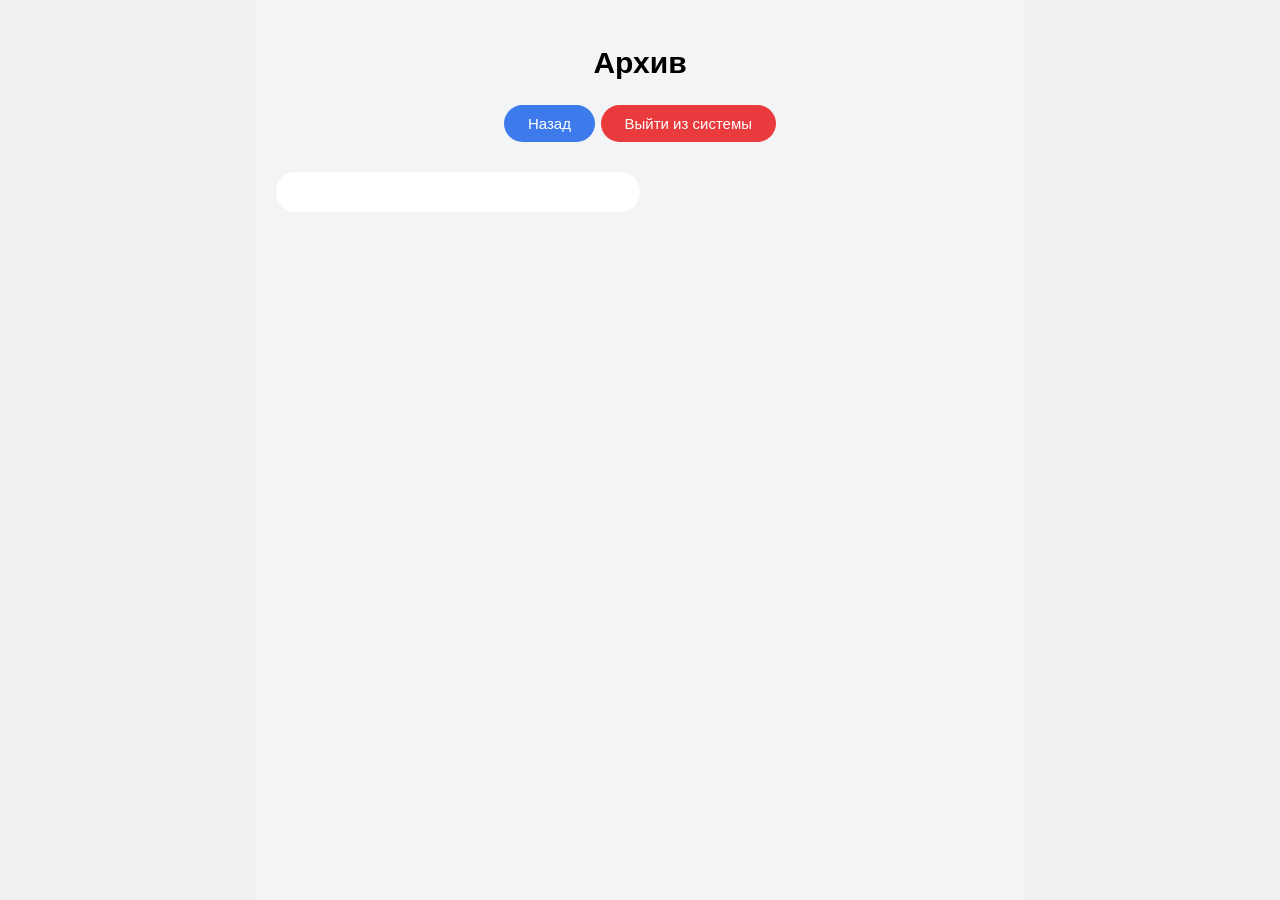
==== archive.html @ 5ef0f917 "Add files via upload" ====
<!DOCTYPE html>
<html lang="ru">
<head>
    <meta charset="UTF-8">
    <meta name="viewport" content="width=device-width, initial-scale=1.0">
    <link rel="stylesheet" href="style.css">
    <title>Геолокация</title>
</head>
<body>
    <div class="main">
        <main>
            <div class="main-menu">
                <h1>Архив</h1>
                <!-- <button class="main-btn" id="main-btn">На главную</button> -->
                <button class="back" id="back">Назад</button> 
                <button class="exit" id="exit">Выйти из системы</button> 
            </div>
        </main>
        <form>
            
        </form>
    </main>

    <script src="app.js"></script>
    
</body>
</html>
---- style.css ----
@font-face {
    font-family: "Arimo";
    src: url(Arimo/Arimo-VariableFont_wght.ttf);
    font-weight: 400
}

@font-face {
    font-family: "Arimo";
    src: url(Arimo/Arimo-VariableFont_wght.ttf);
    font-weight: 600
}

body {
    font-size: 20px;
    font-family: "Arimo";
    
    
    background-color: #F3F4F6;  

    display: flex;
    justify-content: center;


}

.main {

    width: 60%;             /* Занимает 90% ширины экрана */
    max-width: 800px;      /* Не растягивается шире 1200px на больших мониторах */

    background-color: #F3F4F6;
    min-height: 100vh;
    flex-direction: column;
    align-items: center;
    justify-content: center;
    padding: 20px;
    box-sizing: border-box;
  
}

/* .main_status {
    background-color: #F3F4F6;
    min-height: 100vh;
    max-width: 1000px;
    flex-direction: column;
    align-items: center;
    justify-content: center;
    padding: 20px;
    box-sizing: border-box;
    
} */

.menu-header {
    display: block;
    text-align: center;
    padding-bottom: 30px;
}



.grid {
    display: grid;
    grid-template-columns: repeat(auto-fit, minmax(300px, 1fr));
    gap: 25px;
    max-width: 950px;
    width: 100%;

    font-size: 16px;
}

.menu-card {
    background-color: #FFFFFF;
    border-radius: 16px;
    padding: 35px 25px;

    text-align: center;

    display: flex;
    flex-direction: column;
    align-items: center;
    justify-content: space-between;

    
}

.menu-card:hover {
  background-color: #e9ecfc;
}

.exit {
    font-size: 15px;
    font-family: "Arimo";
    background-color: #e93b3e;
    color: #FFFFFF;
    
    border: none;
    border-radius: 20px;
    gap: 8px;
    padding: 10px 24px;

    transition: background-color 0.2s ease, transform 0.1s ease;
}


.exit:hover {
  background-color: #741a1a;
}

/* Эффект при нажатии */
.exit:active {
  transform: scale(0.98);
}


.back {
    font-size: 15px;
    font-family: "Arimo";
    background-color: #3d7bed;
    color: #FFFFFF;
    
    border: none;
    border-radius: 20px;
    gap: 8px;
    padding: 10px 24px;

    transition: background-color 0.2s ease, transform 0.1s ease;
}

.back:hover {
  background-color: #234481;
}

/* Эффект при нажатии */
.back:active {
  transform: scale(0.98);
}


.open {
    font-size: 15px;
    font-family: "Arimo";
    background-color:  #FFFFFF;
    color: rgb(80, 80, 253);
    display: flex;
    align-items: center;
    border: none;
    border-radius: 30px;
    gap: 8px;
    padding: 10px 10px;
    

}


.open:hover {
  background-color:  #b7d2fa;
} 

/* Эффект при нажатии*/
.open:active {
  transform: scale(0.98);
} 


/* Начало блока journal*/



* {
    box-sizing: border-box;
}

body{
    background-color: #f0f0f0;


    margin: 0;
    flex-direction: column;
    display: flex;
    justify-content: center;
    align-items: center;

}

main {
    color: black;
    line-height: 1.5;

    width: 100%;
    
    text-align: center; 
    margin-bottom: 30px;


}


h1 {
    font-size: 30px;
    font-weight: 600;

}

p {
    font-size: 20px;
    font-weight: 400;
}

form {
    font-size: 15px;
    color: black;
    line-height: 1.5;
    
    width: 100%;

    background-color: white;
    border-style: none;
    border-radius: 30px;

    margin: 0;
    min-height: auto;
    display: flex;
    flex-direction: column;
    justify-content: center;
    align-items: left;
    padding-left: 50px;
    


    max-width: 50%;

    padding: 20px;
    box-sizing: border-box;

}

input[type="text"],
input[type="datetime-local"],
input[type="password"],
input, select {

    font-size: 14px;
    width: 100%;
    height: 20px;
    padding: 0 12px;
    margin-bottom: 4px;
    width: 100%;
    height: 40px;


    border: 1px solid #ccc;
    border-radius: 20px;
    
    background-color: rgb(227, 237, 247);

}

/* input:focus, 
select:focus {
    background-color: #ffffff;
    border-color: #2563eb;
    box-shadow: 0 0 0 3px rgba(37, 99, 235, 0.15);
}
*/

label {
    display: block;
    margin-bottom: 4px;
    font-weight: bold;
}



.btn-save {

    width: 100%;
    height: 100%;
    margin-top: 10px;
    color: white;
    font-size: 15px;
    font-weight: bold;
    border-style: none;
    border-radius: 30px;
    line-height: 1.5;

    background-color: rgb(80, 80, 253);
    border-style: none;
    border-radius: 30px;

    padding: 10px 10px;

    margin: 0;
    min-height: auto;
    display: flex;
    flex-direction: column;
    justify-content: center;
    align-items: center;
    
    gap: 5px;

    padding: 10px;
    box-sizing: border-box;

    margin-top: 10px;
    

}

.btn-save:hover {
  background-color:  #b7d2fa;
} 

/* Эффект при нажатии*/
.btn-save:active {
  transform: scale(0.98);
} 

.site-btn {
    display: flex;
    gap: 15px;                  /* Отступ между кнопками */
    width: 100%;                /* Ширина на весь родительский блок */
    max-width: 800px;           /* Ограничение максимальной ширины */
    margin: 20px auto;
}

.section-btn {
    flex: 1;
    padding: 14px 20px;
    font-size: 15px;
    font-family: "Arimo";
    /* font-weight: bold; */
    color: white;
    background-color: rgb(80, 80, 253);
    border: none;
    border-radius: 20px;

}

.section-btn:hover {
  background-color:  #b7d2fa;
} 

/* Эффект при нажатии*/
.section-btn:active {
  transform: scale(0.98);
}


tr {
    display: block;
    text-align: center;
    padding-bottom: 30px;
}
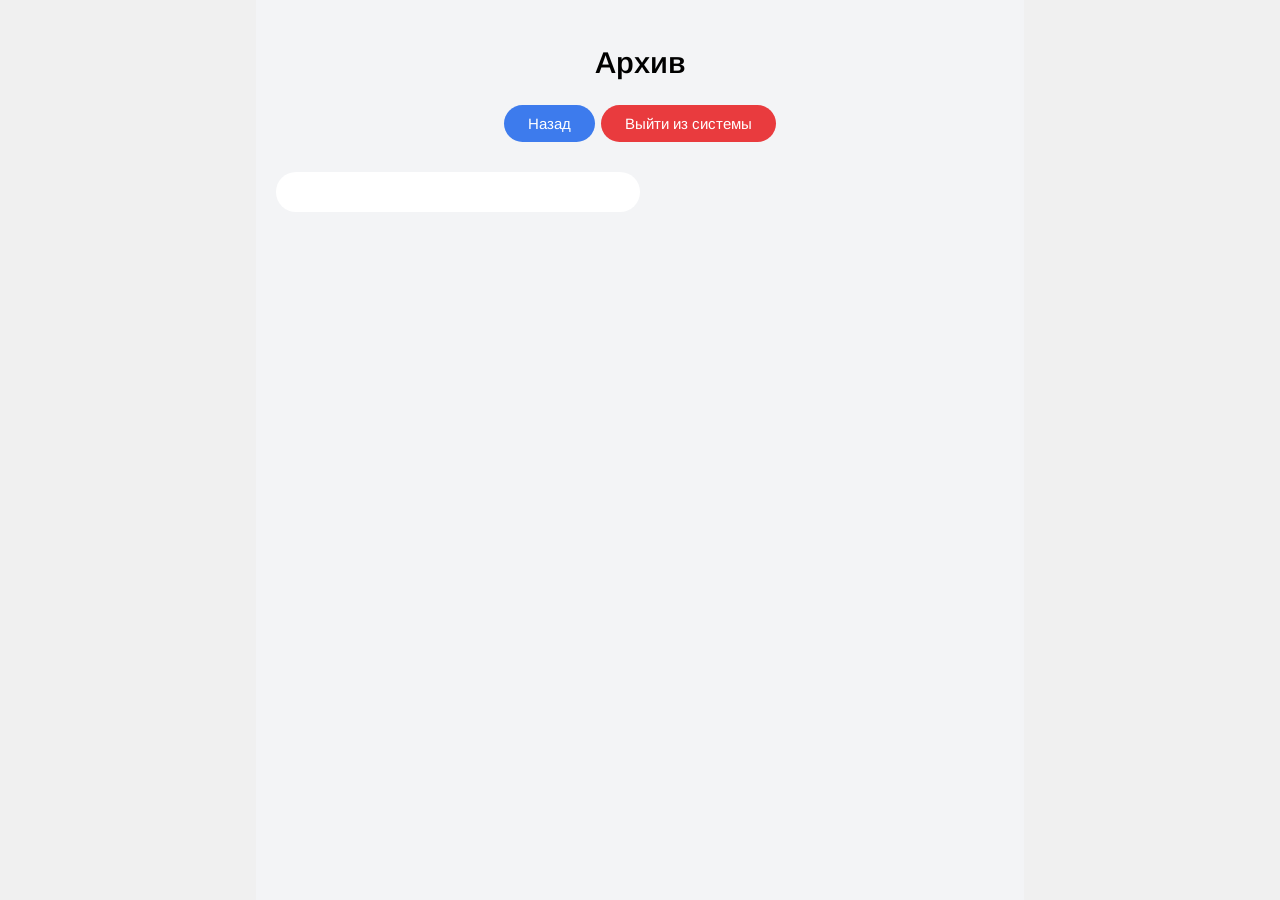
==== commit aa64f62b: "Initial commit" ====
--- a/archive.html
+++ b/archive.html
@@ -1,27 +1,27 @@
-<!DOCTYPE html>
-<html lang="ru">
-<head>
-    <meta charset="UTF-8">
-    <meta name="viewport" content="width=device-width, initial-scale=1.0">
-    <link rel="stylesheet" href="style.css">
-    <title>Геолокация</title>
-</head>
-<body>
-    <div class="main">
-        <main>
-            <div class="main-menu">
-                <h1>Архив</h1>
-                <!-- <button class="main-btn" id="main-btn">На главную</button> -->
-                <button class="back" id="back">Назад</button> 
-                <button class="exit" id="exit">Выйти из системы</button> 
-            </div>
-        </main>
-        <form>
-            
-        </form>
-    </main>
-
-    <script src="app.js"></script>
-    
-</body>
+<!DOCTYPE html>
+<html lang="ru">
+<head>
+    <meta charset="UTF-8">
+    <meta name="viewport" content="width=device-width, initial-scale=1.0">
+    <link rel="stylesheet" href="style.css">
+    <title>Геолокация</title>
+</head>
+<body>
+    <div class="main">
+        <main>
+            <div class="main-menu">
+                <h1>Архив</h1>
+                <!-- <button class="main-btn" id="main-btn">На главную</button> -->
+                <button class="back" id="back">Назад</button> 
+                <button class="exit" id="exit">Выйти из системы</button> 
+            </div>
+        </main>
+        <form>
+            
+        </form>
+    </main>
+
+    <script src="app.js"></script>
+    
+</body>
 </html>
--- a/style.css
+++ b/style.css
@@ -1,353 +1,374 @@
-@font-face {
-    font-family: "Arimo";
-    src: url(Arimo/Arimo-VariableFont_wght.ttf);
-    font-weight: 400
-}
-
-@font-face {
-    font-family: "Arimo";
-    src: url(Arimo/Arimo-VariableFont_wght.ttf);
-    font-weight: 600
-}
-
-body {
-    font-size: 20px;
-    font-family: "Arimo";
-    
-    
-    background-color: #F3F4F6;  
-
-    display: flex;
-    justify-content: center;
-
-
-}
-
-.main {
-
-    width: 60%;             /* Занимает 90% ширины экрана */
-    max-width: 800px;      /* Не растягивается шире 1200px на больших мониторах */
-
-    background-color: #F3F4F6;
-    min-height: 100vh;
-    flex-direction: column;
-    align-items: center;
-    justify-content: center;
-    padding: 20px;
-    box-sizing: border-box;
-  
-}
-
-/* .main_status {
-    background-color: #F3F4F6;
-    min-height: 100vh;
-    max-width: 1000px;
-    flex-direction: column;
-    align-items: center;
-    justify-content: center;
-    padding: 20px;
-    box-sizing: border-box;
-    
-} */
-
-.menu-header {
-    display: block;
-    text-align: center;
-    padding-bottom: 30px;
-}
-
-
-
-.grid {
-    display: grid;
-    grid-template-columns: repeat(auto-fit, minmax(300px, 1fr));
-    gap: 25px;
-    max-width: 950px;
-    width: 100%;
-
-    font-size: 16px;
-}
-
-.menu-card {
-    background-color: #FFFFFF;
-    border-radius: 16px;
-    padding: 35px 25px;
-
-    text-align: center;
-
-    display: flex;
-    flex-direction: column;
-    align-items: center;
-    justify-content: space-between;
-
-    
-}
-
-.menu-card:hover {
-  background-color: #e9ecfc;
-}
-
-.exit {
-    font-size: 15px;
-    font-family: "Arimo";
-    background-color: #e93b3e;
-    color: #FFFFFF;
-    
-    border: none;
-    border-radius: 20px;
-    gap: 8px;
-    padding: 10px 24px;
-
-    transition: background-color 0.2s ease, transform 0.1s ease;
-}
-
-
-.exit:hover {
-  background-color: #741a1a;
-}
-
-/* Эффект при нажатии */
-.exit:active {
-  transform: scale(0.98);
-}
-
-
-.back {
-    font-size: 15px;
-    font-family: "Arimo";
-    background-color: #3d7bed;
-    color: #FFFFFF;
-    
-    border: none;
-    border-radius: 20px;
-    gap: 8px;
-    padding: 10px 24px;
-
-    transition: background-color 0.2s ease, transform 0.1s ease;
-}
-
-.back:hover {
-  background-color: #234481;
-}
-
-/* Эффект при нажатии */
-.back:active {
-  transform: scale(0.98);
-}
-
-
-.open {
-    font-size: 15px;
-    font-family: "Arimo";
-    background-color:  #FFFFFF;
-    color: rgb(80, 80, 253);
-    display: flex;
-    align-items: center;
-    border: none;
-    border-radius: 30px;
-    gap: 8px;
-    padding: 10px 10px;
-    
-
-}
-
-
-.open:hover {
-  background-color:  #b7d2fa;
-} 
-
-/* Эффект при нажатии*/
-.open:active {
-  transform: scale(0.98);
-} 
-
-
-/* Начало блока journal*/
-
-
-
-* {
-    box-sizing: border-box;
-}
-
-body{
-    background-color: #f0f0f0;
-
-
-    margin: 0;
-    flex-direction: column;
-    display: flex;
-    justify-content: center;
-    align-items: center;
-
-}
-
-main {
-    color: black;
-    line-height: 1.5;
-
-    width: 100%;
-    
-    text-align: center; 
-    margin-bottom: 30px;
-
-
-}
-
-
-h1 {
-    font-size: 30px;
-    font-weight: 600;
-
-}
-
-p {
-    font-size: 20px;
-    font-weight: 400;
-}
-
-form {
-    font-size: 15px;
-    color: black;
-    line-height: 1.5;
-    
-    width: 100%;
-
-    background-color: white;
-    border-style: none;
-    border-radius: 30px;
-
-    margin: 0;
-    min-height: auto;
-    display: flex;
-    flex-direction: column;
-    justify-content: center;
-    align-items: left;
-    padding-left: 50px;
-    
-
-
-    max-width: 50%;
-
-    padding: 20px;
-    box-sizing: border-box;
-
-}
-
-input[type="text"],
-input[type="datetime-local"],
-input[type="password"],
-input, select {
-
-    font-size: 14px;
-    width: 100%;
-    height: 20px;
-    padding: 0 12px;
-    margin-bottom: 4px;
-    width: 100%;
-    height: 40px;
-
-
-    border: 1px solid #ccc;
-    border-radius: 20px;
-    
-    background-color: rgb(227, 237, 247);
-
-}
-
-/* input:focus, 
-select:focus {
-    background-color: #ffffff;
-    border-color: #2563eb;
-    box-shadow: 0 0 0 3px rgba(37, 99, 235, 0.15);
-}
-*/
-
-label {
-    display: block;
-    margin-bottom: 4px;
-    font-weight: bold;
-}
-
-
-
-.btn-save {
-
-    width: 100%;
-    height: 100%;
-    margin-top: 10px;
-    color: white;
-    font-size: 15px;
-    font-weight: bold;
-    border-style: none;
-    border-radius: 30px;
-    line-height: 1.5;
-
-    background-color: rgb(80, 80, 253);
-    border-style: none;
-    border-radius: 30px;
-
-    padding: 10px 10px;
-
-    margin: 0;
-    min-height: auto;
-    display: flex;
-    flex-direction: column;
-    justify-content: center;
-    align-items: center;
-    
-    gap: 5px;
-
-    padding: 10px;
-    box-sizing: border-box;
-
-    margin-top: 10px;
-    
-
-}
-
-.btn-save:hover {
-  background-color:  #b7d2fa;
-} 
-
-/* Эффект при нажатии*/
-.btn-save:active {
-  transform: scale(0.98);
-} 
-
-.site-btn {
-    display: flex;
-    gap: 15px;                  /* Отступ между кнопками */
-    width: 100%;                /* Ширина на весь родительский блок */
-    max-width: 800px;           /* Ограничение максимальной ширины */
-    margin: 20px auto;
-}
-
-.section-btn {
-    flex: 1;
-    padding: 14px 20px;
-    font-size: 15px;
-    font-family: "Arimo";
-    /* font-weight: bold; */
-    color: white;
-    background-color: rgb(80, 80, 253);
-    border: none;
-    border-radius: 20px;
-
-}
-
-.section-btn:hover {
-  background-color:  #b7d2fa;
-} 
-
-/* Эффект при нажатии*/
-.section-btn:active {
-  transform: scale(0.98);
-}
-
-
-tr {
-    display: block;
-    text-align: center;
-    padding-bottom: 30px;
+@font-face {
+    font-family: "Arimo";
+    src: url(Arimo/Arimo-VariableFont_wght.ttf);
+    font-weight: 400
+}
+
+@font-face {
+    font-family: "Arimo";
+    src: url(Arimo/Arimo-VariableFont_wght.ttf);
+    font-weight: 600
+}
+
+body {
+    font-size: 20px;
+    font-family: "Arimo";
+    
+    
+    background-color: #F3F4F6;  
+
+    display: flex;
+    justify-content: center;
+
+
+}
+
+.main {
+
+    width: 60%;             /* Занимает 90% ширины экрана */
+    max-width: 800px;      /* Не растягивается шире 1200px на больших мониторах */
+
+    background-color: #F3F4F6;
+    min-height: 100vh;
+    flex-direction: column;
+    align-items: center;
+    justify-content: center;
+    padding: 20px;
+    box-sizing: border-box;
+  
+}
+
+/* .main_status {
+    background-color: #F3F4F6;
+    min-height: 100vh;
+    max-width: 1000px;
+    flex-direction: column;
+    align-items: center;
+    justify-content: center;
+    padding: 20px;
+    box-sizing: border-box;
+    
+} */
+
+.menu-header {
+    display: block;
+    text-align: center;
+    padding-bottom: 30px;
+}
+
+
+
+.grid {
+    display: grid;
+    grid-template-columns: repeat(auto-fit, minmax(300px, 1fr));
+    gap: 25px;
+    max-width: 950px;
+    width: 100%;
+
+    font-size: 16px;
+}
+
+.menu-card {
+    background-color: #FFFFFF;
+    border-radius: 16px;
+    padding: 35px 25px;
+
+    text-align: center;
+
+    display: flex;
+    flex-direction: column;
+    align-items: center;
+    justify-content: space-between;
+
+    
+}
+
+.menu-card:hover {
+  background-color: #e9ecfc;
+}
+
+.exit {
+    font-size: 15px;
+    font-family: "Arimo";
+    background-color: #e93b3e;
+    color: #FFFFFF;
+    
+    border: none;
+    border-radius: 20px;
+    gap: 8px;
+    padding: 10px 24px;
+
+    transition: background-color 0.2s ease, transform 0.1s ease;
+}
+
+
+.exit:hover {
+  background-color: #741a1a;
+}
+
+/* Эффект при нажатии */
+.exit:active {
+  transform: scale(0.98);
+}
+
+
+.back {
+    font-size: 15px;
+    font-family: "Arimo";
+    background-color: #3d7bed;
+    color: #FFFFFF;
+    
+    border: none;
+    border-radius: 20px;
+    gap: 8px;
+    padding: 10px 24px;
+
+    transition: background-color 0.2s ease, transform 0.1s ease;
+}
+
+.back:hover {
+  background-color: #234481;
+}
+
+/* Эффект при нажатии */
+.back:active {
+  transform: scale(0.98);
+}
+
+
+.open {
+    font-size: 15px;
+    font-family: "Arimo";
+    background-color:  #FFFFFF;
+    color: rgb(80, 80, 253);
+    display: flex;
+    align-items: center;
+    border: none;
+    border-radius: 30px;
+    gap: 8px;
+    padding: 10px 10px;
+    
+
+}
+
+
+.open:hover {
+  background-color:  #b7d2fa;
+} 
+
+/* Эффект при нажатии*/
+.open:active {
+  transform: scale(0.98);
+} 
+
+
+/* Начало блока journal*/
+
+
+
+* {
+    box-sizing: border-box;
+}
+
+body{
+    background-color: #f0f0f0;
+
+
+    margin: 0;
+    flex-direction: column;
+    display: flex;
+    justify-content: center;
+    align-items: center;
+
+}
+
+main {
+    color: black;
+    line-height: 1.5;
+
+    width: 100%;
+    
+    text-align: center; 
+    margin-bottom: 30px;
+
+
+}
+
+
+h1 {
+    font-size: 30px;
+    font-weight: 600;
+
+}
+
+p {
+    font-size: 20px;
+    font-weight: 400;
+}
+
+form {
+    font-size: 15px;
+    color: black;
+    line-height: 1.5;
+    
+    width: 100%;
+
+    background-color: white;
+    border-style: none;
+    border-radius: 30px;
+
+    margin: 0;
+    min-height: auto;
+    display: flex;
+    flex-direction: column;
+    justify-content: center;
+    align-items: left;
+    padding-left: 50px;
+    
+
+
+    max-width: 50%;
+
+    padding: 20px;
+    box-sizing: border-box;
+
+}
+
+input[type="text"],
+input[type="datetime-local"],
+input[type="password"],
+input, select {
+
+    font-size: 14px;
+    width: 100%;
+    height: 20px;
+    padding: 0 12px;
+    margin-bottom: 4px;
+    width: 100%;
+    height: 40px;
+
+
+    border: 1px solid #ccc;
+    border-radius: 20px;
+    
+    background-color: rgb(227, 237, 247);
+
+}
+
+/* input:focus, 
+select:focus {
+    background-color: #ffffff;
+    border-color: #2563eb;
+    box-shadow: 0 0 0 3px rgba(37, 99, 235, 0.15);
+}
+*/
+
+label {
+    display: block;
+    margin-bottom: 4px;
+    font-weight: bold;
+}
+
+
+
+.btn-save {
+
+    width: 100%;
+    height: 100%;
+    margin-top: 10px;
+    color: white;
+    font-size: 15px;
+    font-weight: bold;
+    border-style: none;
+    border-radius: 30px;
+    line-height: 1.5;
+
+    background-color: rgb(80, 80, 253);
+    border-style: none;
+    border-radius: 30px;
+
+    padding: 10px 10px;
+
+    margin: 0;
+    min-height: auto;
+    display: flex;
+    flex-direction: column;
+    justify-content: center;
+    align-items: center;
+    
+    gap: 5px;
+
+    padding: 10px;
+    box-sizing: border-box;
+
+    margin-top: 10px;
+    
+
+}
+
+.btn-save:hover {
+  background-color:  #b7d2fa;
+} 
+
+/* Эффект при нажатии*/
+.btn-save:active {
+  transform: scale(0.98);
+} 
+
+.site-btn {
+    display: flex;
+    gap: 15px;                  /* Отступ между кнопками */
+    width: 100%;                /* Ширина на весь родительский блок */
+    max-width: 800px;           /* Ограничение максимальной ширины */
+    margin: 20px auto;
+    
+}
+
+.section-btn {
+    flex: 1;
+    padding: 14px 20px;
+    font-size: 15px;
+    font-family: "Arimo";
+    /* font-weight: bold; */
+    color: white;
+    background-color: rgb(80, 80, 253);
+    border: none;
+    border-radius: 20px;
+
+}
+
+.section-btn:hover {
+  background-color:  #b7d2fa;
+} 
+
+/* Эффект при нажатии*/
+.section-btn:active {
+  transform: scale(0.98);
+}
+
+
+.status-table {
+    width: 100%;
+    border-collapse: collapse;
+    background-color: #ffffff;
+    border-radius: 14px;
+    overflow: hidden;
+    font-size: 17px;
+
+}
+
+.status-table th {
+    width: 33.33%;
+    padding: 16px 20px;
+    text-align: center;
+    font-weight: 600;
+    color:#333333;
+    background-color: #ffffff;
+    border-bottom: 2px;
+}
+
+.status-table td {
+    padding: 14px 20px;
+    text-align: center;
+    border-bottom: 1px;
 }
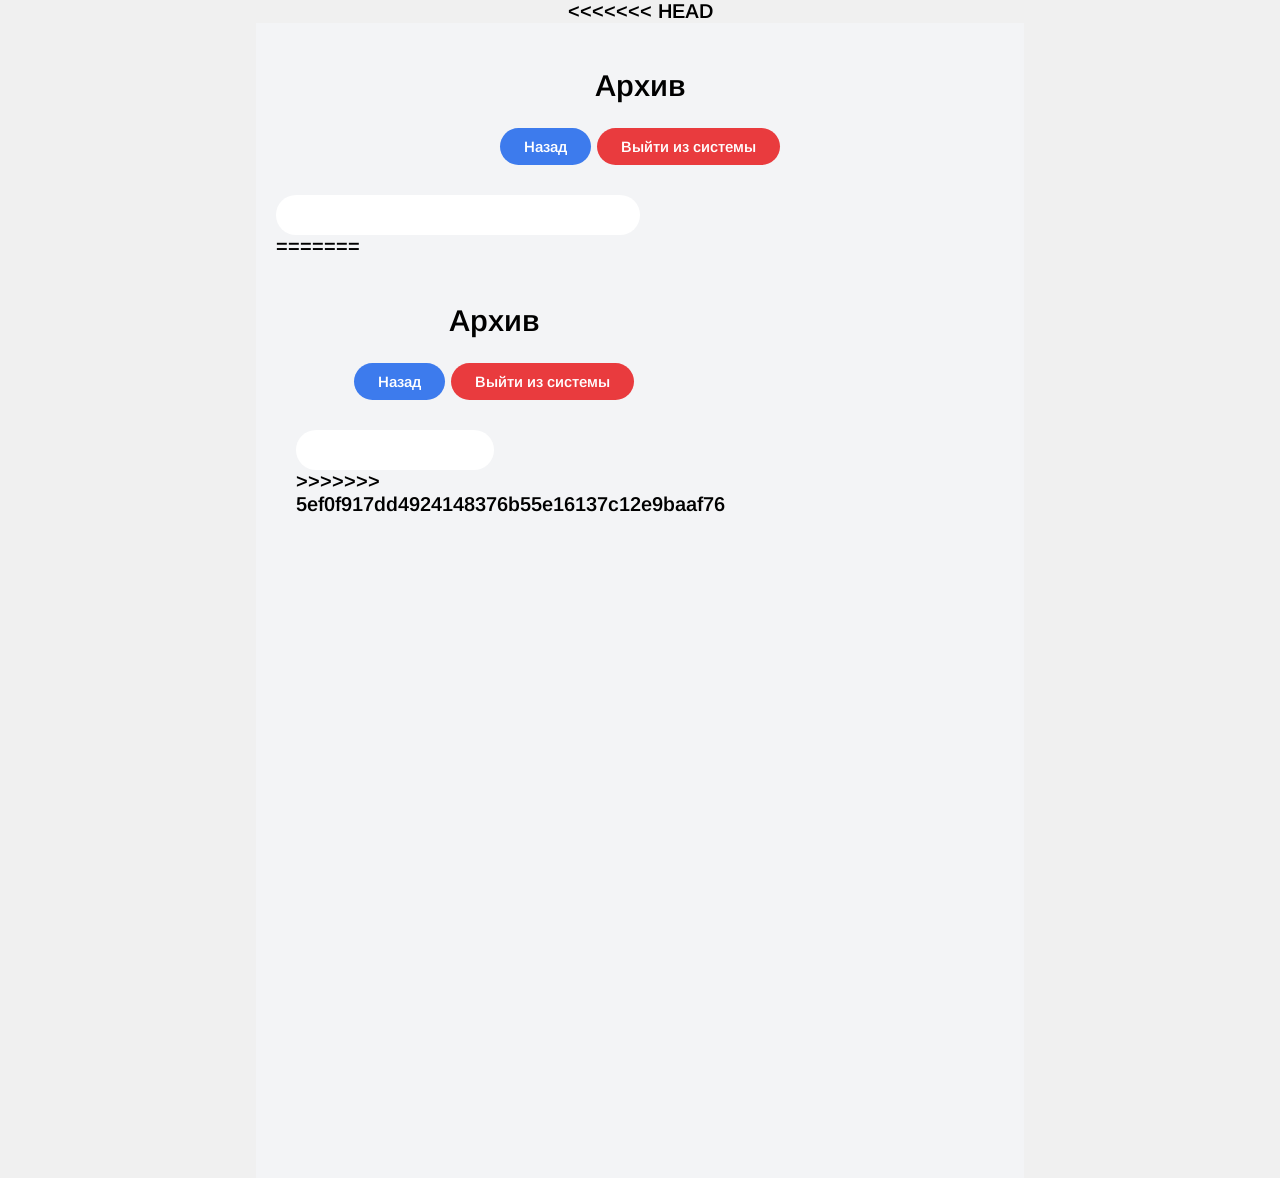
==== commit cc19b2f9: "Fix merge conflicts" ====
--- a/archive.html
+++ b/archive.html
@@ -1,3 +1,4 @@
+<<<<<<< HEAD
 <!DOCTYPE html>
 <html lang="ru">
 <head>
@@ -24,4 +25,32 @@
     <script src="app.js"></script>
     
 </body>
+=======
+<!DOCTYPE html>
+<html lang="ru">
+<head>
+    <meta charset="UTF-8">
+    <meta name="viewport" content="width=device-width, initial-scale=1.0">
+    <link rel="stylesheet" href="style.css">
+    <title>Геолокация</title>
+</head>
+<body>
+    <div class="main">
+        <main>
+            <div class="main-menu">
+                <h1>Архив</h1>
+                <!-- <button class="main-btn" id="main-btn">На главную</button> -->
+                <button class="back" id="back">Назад</button> 
+                <button class="exit" id="exit">Выйти из системы</button> 
+            </div>
+        </main>
+        <form>
+            
+        </form>
+    </main>
+
+    <script src="app.js"></script>
+    
+</body>
+>>>>>>> 5ef0f917dd4924148376b55e16137c12e9baaf76
 </html>
--- a/style.css
+++ b/style.css
@@ -1,3 +1,4 @@
+<<<<<<< HEAD
 @font-face {
     font-family: "Arimo";
     src: url(Arimo/Arimo-VariableFont_wght.ttf);
@@ -371,4 +372,358 @@
     padding: 14px 20px;
     text-align: center;
     border-bottom: 1px;
+=======
+@font-face {
+    font-family: "Arimo";
+    src: url(Arimo/Arimo-VariableFont_wght.ttf);
+    font-weight: 400
+}
+
+@font-face {
+    font-family: "Arimo";
+    src: url(Arimo/Arimo-VariableFont_wght.ttf);
+    font-weight: 600
+}
+
+body {
+    font-size: 20px;
+    font-family: "Arimo";
+    
+    
+    background-color: #F3F4F6;  
+
+    display: flex;
+    justify-content: center;
+
+
+}
+
+.main {
+
+    width: 60%;             /* Занимает 90% ширины экрана */
+    max-width: 800px;      /* Не растягивается шире 1200px на больших мониторах */
+
+    background-color: #F3F4F6;
+    min-height: 100vh;
+    flex-direction: column;
+    align-items: center;
+    justify-content: center;
+    padding: 20px;
+    box-sizing: border-box;
+  
+}
+
+/* .main_status {
+    background-color: #F3F4F6;
+    min-height: 100vh;
+    max-width: 1000px;
+    flex-direction: column;
+    align-items: center;
+    justify-content: center;
+    padding: 20px;
+    box-sizing: border-box;
+    
+} */
+
+.menu-header {
+    display: block;
+    text-align: center;
+    padding-bottom: 30px;
+}
+
+
+
+.grid {
+    display: grid;
+    grid-template-columns: repeat(auto-fit, minmax(300px, 1fr));
+    gap: 25px;
+    max-width: 950px;
+    width: 100%;
+
+    font-size: 16px;
+}
+
+.menu-card {
+    background-color: #FFFFFF;
+    border-radius: 16px;
+    padding: 35px 25px;
+
+    text-align: center;
+
+    display: flex;
+    flex-direction: column;
+    align-items: center;
+    justify-content: space-between;
+
+    
+}
+
+.menu-card:hover {
+  background-color: #e9ecfc;
+}
+
+.exit {
+    font-size: 15px;
+    font-family: "Arimo";
+    background-color: #e93b3e;
+    color: #FFFFFF;
+    
+    border: none;
+    border-radius: 20px;
+    gap: 8px;
+    padding: 10px 24px;
+
+    transition: background-color 0.2s ease, transform 0.1s ease;
+}
+
+
+.exit:hover {
+  background-color: #741a1a;
+}
+
+/* Эффект при нажатии */
+.exit:active {
+  transform: scale(0.98);
+}
+
+
+.back {
+    font-size: 15px;
+    font-family: "Arimo";
+    background-color: #3d7bed;
+    color: #FFFFFF;
+    
+    border: none;
+    border-radius: 20px;
+    gap: 8px;
+    padding: 10px 24px;
+
+    transition: background-color 0.2s ease, transform 0.1s ease;
+}
+
+.back:hover {
+  background-color: #234481;
+}
+
+/* Эффект при нажатии */
+.back:active {
+  transform: scale(0.98);
+}
+
+
+.open {
+    font-size: 15px;
+    font-family: "Arimo";
+    background-color:  #FFFFFF;
+    color: rgb(80, 80, 253);
+    display: flex;
+    align-items: center;
+    border: none;
+    border-radius: 30px;
+    gap: 8px;
+    padding: 10px 10px;
+    
+
+}
+
+
+.open:hover {
+  background-color:  #b7d2fa;
+} 
+
+/* Эффект при нажатии*/
+.open:active {
+  transform: scale(0.98);
+} 
+
+
+/* Начало блока journal*/
+
+
+
+* {
+    box-sizing: border-box;
+}
+
+body{
+    background-color: #f0f0f0;
+
+
+    margin: 0;
+    flex-direction: column;
+    display: flex;
+    justify-content: center;
+    align-items: center;
+
+}
+
+main {
+    color: black;
+    line-height: 1.5;
+
+    width: 100%;
+    
+    text-align: center; 
+    margin-bottom: 30px;
+
+
+}
+
+
+h1 {
+    font-size: 30px;
+    font-weight: 600;
+
+}
+
+p {
+    font-size: 20px;
+    font-weight: 400;
+}
+
+form {
+    font-size: 15px;
+    color: black;
+    line-height: 1.5;
+    
+    width: 100%;
+
+    background-color: white;
+    border-style: none;
+    border-radius: 30px;
+
+    margin: 0;
+    min-height: auto;
+    display: flex;
+    flex-direction: column;
+    justify-content: center;
+    align-items: left;
+    padding-left: 50px;
+    
+
+
+    max-width: 50%;
+
+    padding: 20px;
+    box-sizing: border-box;
+
+}
+
+input[type="text"],
+input[type="datetime-local"],
+input[type="password"],
+input, select {
+
+    font-size: 14px;
+    width: 100%;
+    height: 20px;
+    padding: 0 12px;
+    margin-bottom: 4px;
+    width: 100%;
+    height: 40px;
+
+
+    border: 1px solid #ccc;
+    border-radius: 20px;
+    
+    background-color: rgb(227, 237, 247);
+
+}
+
+/* input:focus, 
+select:focus {
+    background-color: #ffffff;
+    border-color: #2563eb;
+    box-shadow: 0 0 0 3px rgba(37, 99, 235, 0.15);
+}
+*/
+
+label {
+    display: block;
+    margin-bottom: 4px;
+    font-weight: bold;
+}
+
+
+
+.btn-save {
+
+    width: 100%;
+    height: 100%;
+    margin-top: 10px;
+    color: white;
+    font-size: 15px;
+    font-weight: bold;
+    border-style: none;
+    border-radius: 30px;
+    line-height: 1.5;
+
+    background-color: rgb(80, 80, 253);
+    border-style: none;
+    border-radius: 30px;
+
+    padding: 10px 10px;
+
+    margin: 0;
+    min-height: auto;
+    display: flex;
+    flex-direction: column;
+    justify-content: center;
+    align-items: center;
+    
+    gap: 5px;
+
+    padding: 10px;
+    box-sizing: border-box;
+
+    margin-top: 10px;
+    
+
+}
+
+.btn-save:hover {
+  background-color:  #b7d2fa;
+} 
+
+/* Эффект при нажатии*/
+.btn-save:active {
+  transform: scale(0.98);
+} 
+
+.site-btn {
+    display: flex;
+    gap: 15px;                  /* Отступ между кнопками */
+    width: 100%;                /* Ширина на весь родительский блок */
+    max-width: 800px;           /* Ограничение максимальной ширины */
+    margin: 20px auto;
+}
+
+.section-btn {
+    flex: 1;
+    padding: 14px 20px;
+    font-size: 15px;
+    font-family: "Arimo";
+    /* font-weight: bold; */
+    color: white;
+    background-color: rgb(80, 80, 253);
+    border: none;
+    border-radius: 20px;
+
+}
+
+.section-btn:hover {
+  background-color:  #b7d2fa;
+} 
+
+/* Эффект при нажатии*/
+.section-btn:active {
+  transform: scale(0.98);
+}
+
+
+tr {
+    display: block;
+    text-align: center;
+    padding-bottom: 30px;
+>>>>>>> 5ef0f917dd4924148376b55e16137c12e9baaf76
 }
--- a/style.css
+++ b/style.css
@@ -1,3 +1,4 @@
+<<<<<<< HEAD
 @font-face {
     font-family: "Arimo";
     src: url(Arimo/Arimo-VariableFont_wght.ttf);
@@ -371,4 +372,358 @@
     padding: 14px 20px;
     text-align: center;
     border-bottom: 1px;
+=======
+@font-face {
+    font-family: "Arimo";
+    src: url(Arimo/Arimo-VariableFont_wght.ttf);
+    font-weight: 400
+}
+
+@font-face {
+    font-family: "Arimo";
+    src: url(Arimo/Arimo-VariableFont_wght.ttf);
+    font-weight: 600
+}
+
+body {
+    font-size: 20px;
+    font-family: "Arimo";
+    
+    
+    background-color: #F3F4F6;  
+
+    display: flex;
+    justify-content: center;
+
+
+}
+
+.main {
+
+    width: 60%;             /* Занимает 90% ширины экрана */
+    max-width: 800px;      /* Не растягивается шире 1200px на больших мониторах */
+
+    background-color: #F3F4F6;
+    min-height: 100vh;
+    flex-direction: column;
+    align-items: center;
+    justify-content: center;
+    padding: 20px;
+    box-sizing: border-box;
+  
+}
+
+/* .main_status {
+    background-color: #F3F4F6;
+    min-height: 100vh;
+    max-width: 1000px;
+    flex-direction: column;
+    align-items: center;
+    justify-content: center;
+    padding: 20px;
+    box-sizing: border-box;
+    
+} */
+
+.menu-header {
+    display: block;
+    text-align: center;
+    padding-bottom: 30px;
+}
+
+
+
+.grid {
+    display: grid;
+    grid-template-columns: repeat(auto-fit, minmax(300px, 1fr));
+    gap: 25px;
+    max-width: 950px;
+    width: 100%;
+
+    font-size: 16px;
+}
+
+.menu-card {
+    background-color: #FFFFFF;
+    border-radius: 16px;
+    padding: 35px 25px;
+
+    text-align: center;
+
+    display: flex;
+    flex-direction: column;
+    align-items: center;
+    justify-content: space-between;
+
+    
+}
+
+.menu-card:hover {
+  background-color: #e9ecfc;
+}
+
+.exit {
+    font-size: 15px;
+    font-family: "Arimo";
+    background-color: #e93b3e;
+    color: #FFFFFF;
+    
+    border: none;
+    border-radius: 20px;
+    gap: 8px;
+    padding: 10px 24px;
+
+    transition: background-color 0.2s ease, transform 0.1s ease;
+}
+
+
+.exit:hover {
+  background-color: #741a1a;
+}
+
+/* Эффект при нажатии */
+.exit:active {
+  transform: scale(0.98);
+}
+
+
+.back {
+    font-size: 15px;
+    font-family: "Arimo";
+    background-color: #3d7bed;
+    color: #FFFFFF;
+    
+    border: none;
+    border-radius: 20px;
+    gap: 8px;
+    padding: 10px 24px;
+
+    transition: background-color 0.2s ease, transform 0.1s ease;
+}
+
+.back:hover {
+  background-color: #234481;
+}
+
+/* Эффект при нажатии */
+.back:active {
+  transform: scale(0.98);
+}
+
+
+.open {
+    font-size: 15px;
+    font-family: "Arimo";
+    background-color:  #FFFFFF;
+    color: rgb(80, 80, 253);
+    display: flex;
+    align-items: center;
+    border: none;
+    border-radius: 30px;
+    gap: 8px;
+    padding: 10px 10px;
+    
+
+}
+
+
+.open:hover {
+  background-color:  #b7d2fa;
+} 
+
+/* Эффект при нажатии*/
+.open:active {
+  transform: scale(0.98);
+} 
+
+
+/* Начало блока journal*/
+
+
+
+* {
+    box-sizing: border-box;
+}
+
+body{
+    background-color: #f0f0f0;
+
+
+    margin: 0;
+    flex-direction: column;
+    display: flex;
+    justify-content: center;
+    align-items: center;
+
+}
+
+main {
+    color: black;
+    line-height: 1.5;
+
+    width: 100%;
+    
+    text-align: center; 
+    margin-bottom: 30px;
+
+
+}
+
+
+h1 {
+    font-size: 30px;
+    font-weight: 600;
+
+}
+
+p {
+    font-size: 20px;
+    font-weight: 400;
+}
+
+form {
+    font-size: 15px;
+    color: black;
+    line-height: 1.5;
+    
+    width: 100%;
+
+    background-color: white;
+    border-style: none;
+    border-radius: 30px;
+
+    margin: 0;
+    min-height: auto;
+    display: flex;
+    flex-direction: column;
+    justify-content: center;
+    align-items: left;
+    padding-left: 50px;
+    
+
+
+    max-width: 50%;
+
+    padding: 20px;
+    box-sizing: border-box;
+
+}
+
+input[type="text"],
+input[type="datetime-local"],
+input[type="password"],
+input, select {
+
+    font-size: 14px;
+    width: 100%;
+    height: 20px;
+    padding: 0 12px;
+    margin-bottom: 4px;
+    width: 100%;
+    height: 40px;
+
+
+    border: 1px solid #ccc;
+    border-radius: 20px;
+    
+    background-color: rgb(227, 237, 247);
+
+}
+
+/* input:focus, 
+select:focus {
+    background-color: #ffffff;
+    border-color: #2563eb;
+    box-shadow: 0 0 0 3px rgba(37, 99, 235, 0.15);
+}
+*/
+
+label {
+    display: block;
+    margin-bottom: 4px;
+    font-weight: bold;
+}
+
+
+
+.btn-save {
+
+    width: 100%;
+    height: 100%;
+    margin-top: 10px;
+    color: white;
+    font-size: 15px;
+    font-weight: bold;
+    border-style: none;
+    border-radius: 30px;
+    line-height: 1.5;
+
+    background-color: rgb(80, 80, 253);
+    border-style: none;
+    border-radius: 30px;
+
+    padding: 10px 10px;
+
+    margin: 0;
+    min-height: auto;
+    display: flex;
+    flex-direction: column;
+    justify-content: center;
+    align-items: center;
+    
+    gap: 5px;
+
+    padding: 10px;
+    box-sizing: border-box;
+
+    margin-top: 10px;
+    
+
+}
+
+.btn-save:hover {
+  background-color:  #b7d2fa;
+} 
+
+/* Эффект при нажатии*/
+.btn-save:active {
+  transform: scale(0.98);
+} 
+
+.site-btn {
+    display: flex;
+    gap: 15px;                  /* Отступ между кнопками */
+    width: 100%;                /* Ширина на весь родительский блок */
+    max-width: 800px;           /* Ограничение максимальной ширины */
+    margin: 20px auto;
+}
+
+.section-btn {
+    flex: 1;
+    padding: 14px 20px;
+    font-size: 15px;
+    font-family: "Arimo";
+    /* font-weight: bold; */
+    color: white;
+    background-color: rgb(80, 80, 253);
+    border: none;
+    border-radius: 20px;
+
+}
+
+.section-btn:hover {
+  background-color:  #b7d2fa;
+} 
+
+/* Эффект при нажатии*/
+.section-btn:active {
+  transform: scale(0.98);
+}
+
+
+tr {
+    display: block;
+    text-align: center;
+    padding-bottom: 30px;
+>>>>>>> 5ef0f917dd4924148376b55e16137c12e9baaf76
 }
